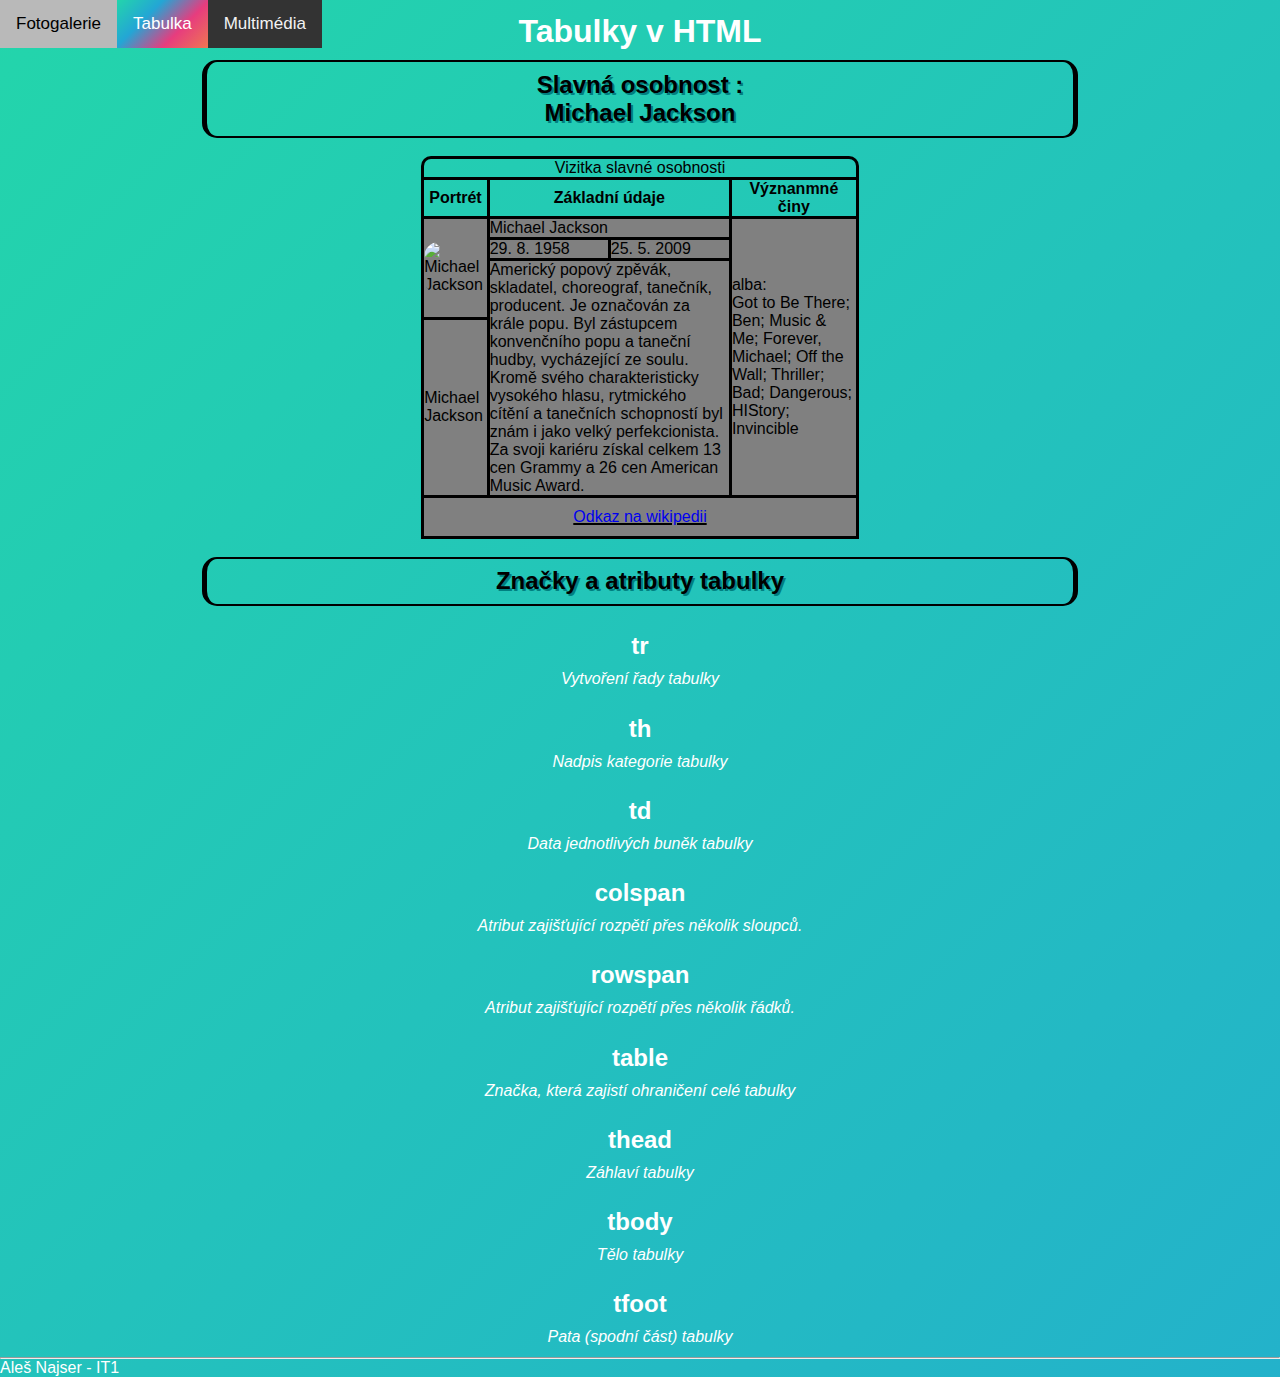
==== index.html @ a4da6480 "Added first pages with css" ====
<!DOCTYPE html>
<html lang="cs">

<head>
    <meta charset="UTF-8">
    <meta name="viewport" content="width=device-width, initial-scale=1">
    <link rel="icon" href="img/tulen-upraveny.png" type="image/png" sizes="50x50">
    <link href="css/styles.css" rel="stylesheet">
    <link href="css/table.css" rel="stylesheet">
    <link href="css/multimedia.css" rel="stylesheet">
    <link rel="stylesheet" href="https://cdnjs.cloudflare.com/ajax/libs/font-awesome/4.7.0/css/font-awesome.css"
        integrity="sha512-5A8nwdMOWrSz20fDsjczgUidUBR8liPYU+WymTZP1lmY9G6Oc7HlZv156XqnsgNUzTyMefFTcsFH/tnJE/+xBg=="
        crossorigin="anonymous" />
    <link rel="stylesheet" href="https://cdnjs.cloudflare.com/ajax/libs/animate.css/4.1.1/animate.min.css" />

    <title>Tabulka v HTML</title>
</head>



<body>
    <!--Horní navigační lišta-->
    <div class="topnav">
        <a href="./galerie/index.html">Fotogalerie</a>
        <a class="active" href="#">Tabulka</a>
        <a href="./multimedia.html">Multimédia</a>
    </div>
    <section>
    <header>
        <h1>
            Tabulky v HTML </i>

        </h1>
    </header>

    <main>
        <h2>Slavná osobnost :<br> Michael Jackson</h2>
        <br>
        <table class="ceneter">
            <caption>Vizitka slavné osobnosti</caption>
            <thead>
                <tr>
                    <th>Portrét</th>
                    <th colspan="2">Základní údaje</th>
                    <th>Význanmné činy</th>
                </tr>
            </thead>
            <tbody>
                <tr>

                    <td class="prvni" rowspan="3"><img src="img/michael.jpg" alt="Michael Jackson" width="250px"></td>
                    <td class="druhy" colspan="2">Michael Jackson</td>
                    <td class="treti" rowspan="4">
                        alba:<br>
                        Got to Be There; Ben; Music & Me; Forever, Michael; Off the Wall; Thriller; Bad; Dangerous;
                        HIStory; Invincible
                    </td>
                </tr>
                <tr>
                    <td class="druhy">29. 8. 1958</td>
                    <td class="druhy">25. 5. 2009</td>
                </tr>
                <tr>
                    <td rowspan="2" colspan="2" class="druhy">Americký popový zpěvák, skladatel, choreograf, tanečník,
                        producent. Je označován za krále popu. Byl zástupcem konvenčního popu a taneční hudby,
                        vycházející ze soulu. Kromě svého charakteristicky vysokého hlasu, rytmického cítění a tanečních
                        schopností byl znám i jako velký perfekcionista. Za svoji kariéru získal celkem 13 cen Grammy a
                        26 cen American Music Award.</td>
                </tr>
                <tr>
                    <td class="prvni">Michael Jackson</td>
                </tr>
            </tbody>
            <tfoot>
                <tr>
                    <td colspan="4" class="ctvrty"><a href="https://cs.wikipedia.org/wiki/Michael_Jackson"
                            target="_blank">Odkaz na wikipedii</a></td>
                </tr>
            </tfoot>
        </table>
        <br>
        <h2>Značky a atributy tabulky</h2>
        <dl>
            <dt>tr</dt>
            <dd>Vytvoření řady tabulky</dd>
            <dt>th</dt>
            <dd>Nadpis kategorie tabulky</dd>
            <dt>td</dt>
            <dd>Data jednotlivých buněk tabulky</dd>
            <dt>colspan</dt>
            <dd>Atribut zajišťující rozpětí přes několik sloupců.</dd>
            <dt>rowspan</dt>
            <dd>Atribut zajišťující rozpětí přes několik řádků.</dd>
            <dt>table</dt>
            <dd>Značka, která zajistí ohraničení celé tabulky</dd>
            <dt>thead</dt>
            <dd>Záhlaví tabulky</dd>
            <dt>tbody</dt>
            <dd>Tělo tabulky</dd>
            <dt>tfoot</dt>
            <dd>Pata (spodní část) tabulky</dd>

        </dl>
    </main>
    <footer>
        <hr> 
        <p>Aleš Najser - IT1</p>
    </footer>
</section>
</body>

</html>
---- css/styles.css ----
*{
	margin: 0;
	padding: 0;
	box-sizing: border-box;
}
section{
	width: 100%;
	
	color: #fff;
	background: linear-gradient(-45deg, #EE7752, #E73C7E, #23A6D5, #23D5AB);
	background-size: 400% 400%;
	position: relative;
	animation: change 10s ease-in-out infinite;
}

@keyframes change {
	0%{
		background-position: 0 50%;
	}

   50%{
background-position: 100% 50%;
}

    100%{
	background-position: 0 50%;
}

}


body {
    font-family: Arial, Helvetica, sans-serif;
}

h1 {
padding-top: 1%;
    text-align: center;
 
}
.mode {

    border: black solid 5px;
    margin-left: 90%;
    margin-bottom: 1%;
    padding: 0.6%;
    background-color: black;
    border-radius: 20%;
    position: fixed;
    bottom: 0;
    margin-right: 1%;
    
}

button {
    background-image: linear-gradient(to bottom, white, grey);
    border: grey solid 2px;
    border-radius: 5px;
    
}

button:hover {
    transform: scale(1.1);
    cursor: pointer;
    transition: 50ms;
}

button:active {
    transform: scaleY(0.9);
}



img {
    border: teal 4px solid;
    border-radius: 15px;
    transition: 2s;
    z-index: 2;
    
}

figure {
    text-align: center;
}

img:hover {
    transition: 1s;
    opacity: 1;
    transform: scale(1.5);
    border: rgb(235, 38, 38) 4px solid ;
    
}

body {
    background-color: whitesmoke;
    scroll-behavior: smooth;
}


main {
    width: 70%;
    margin: auto;    
    padding: 0.5%;
    border-radius: 30px;
    border: 4px solid transparent;

    background-origin: border-box;
     
}

h2 {
    text-align: center;
    border-radius: 15px;
    border: black solid;
    border-width: 2px 5px;
    padding: 1%;
    color: black;
    text-shadow: teal 2px 2px;
}

/* Add a black background color to the top navigation */
.topnav {
    background-color: #333;
    overflow: hidden;
    position: fixed;
    z-index: 1;
	color: #fff;


  }
  
  /* Style the links inside the navigation bar */
  .topnav a {
    float: left;
    color: #f2f2f2;
    text-align: center;
    padding: 14px 16px;
    text-decoration: none;
    font-size: 17px;
  }
  
  /* Change the color of links on hover */
  .topnav a:hover {
    background-color: rgb(185, 185, 185);
    color: black;
  }
  
  /* Add a color to the active/current link */
  .topnav a.active {
    background-image: linear-gradient(-45deg, #EE7752, #E73C7E, #23A6D5, #23D5AB);
    color: white;
  }
---- css/table.css ----
table {
    width: 50%;
    
}

img {
    border: none;
    height: 6cm;
}

img:hover {
    transform:scale(1.5);
    transition-duration: 5s;
    text-decoration: none;
    border: none;
}

table.ceneter {
    margin-left: auto;
    margin-right: auto;
}

table, th, td {
    border-collapse: collapse;
    border: solid 3px black;
    color: black !important;
    text-align: left;
}


[rowspan], tfoot {
    background-color: gray;
}

dl {
    text-align: center;
}

dt {
    font-weight: 800;
    font-size: 1.5em;
    padding-top: 3%;
}

dd {
    font-style: oblique;
    margin-top: 10px;
    margin-left: 0;
}

th {
    background-color: linear-gradient(-45deg, #EE7752, #E73C7E, #23A6D5, #23D5AB);
    text-align: center;
}

.prvni {
    background-color: gray;
} 

.druhy {
    background-color: gray;
}

.treti {
    background-color: gray;
}

.ctvrty {
    background-color: gray;
    text-align: center;
    padding: 10px 0px;
    text-decoration: none;
}

.ctvrty a:visited {
    color: black;
    text-transform: none;
}

.ctvrty a {
    text-decoration: underline solid black 2px;
    text-transform: none;
}


caption {
  
    border-top: solid black 3px;
    border-left: solid black 3px;
    border-right: solid black 3px;
    border-radius: 10px 10px 0px 0px ;
}
---- css/multimedia.css ----
.anim {
    position: absolute;
    animation: mymove 10s;
    animation-timing-function: steps(1,1);
    z-index: 0 !important;
    animation-fill-mode: backwards;
}

@keyframes mymove {
    from {left: -20%;}
    to {left: 150%;}
}

.tajemstvi {
    opacity: 0;
    transition: 3s;
    overflow: hidden;
    border: none !important;
}

.tajemstvi:hover {
    opacity: 0.8;
    transition: 25s;
    border: none;
    
}

figcaption {
    font-size: 17px;
    
}
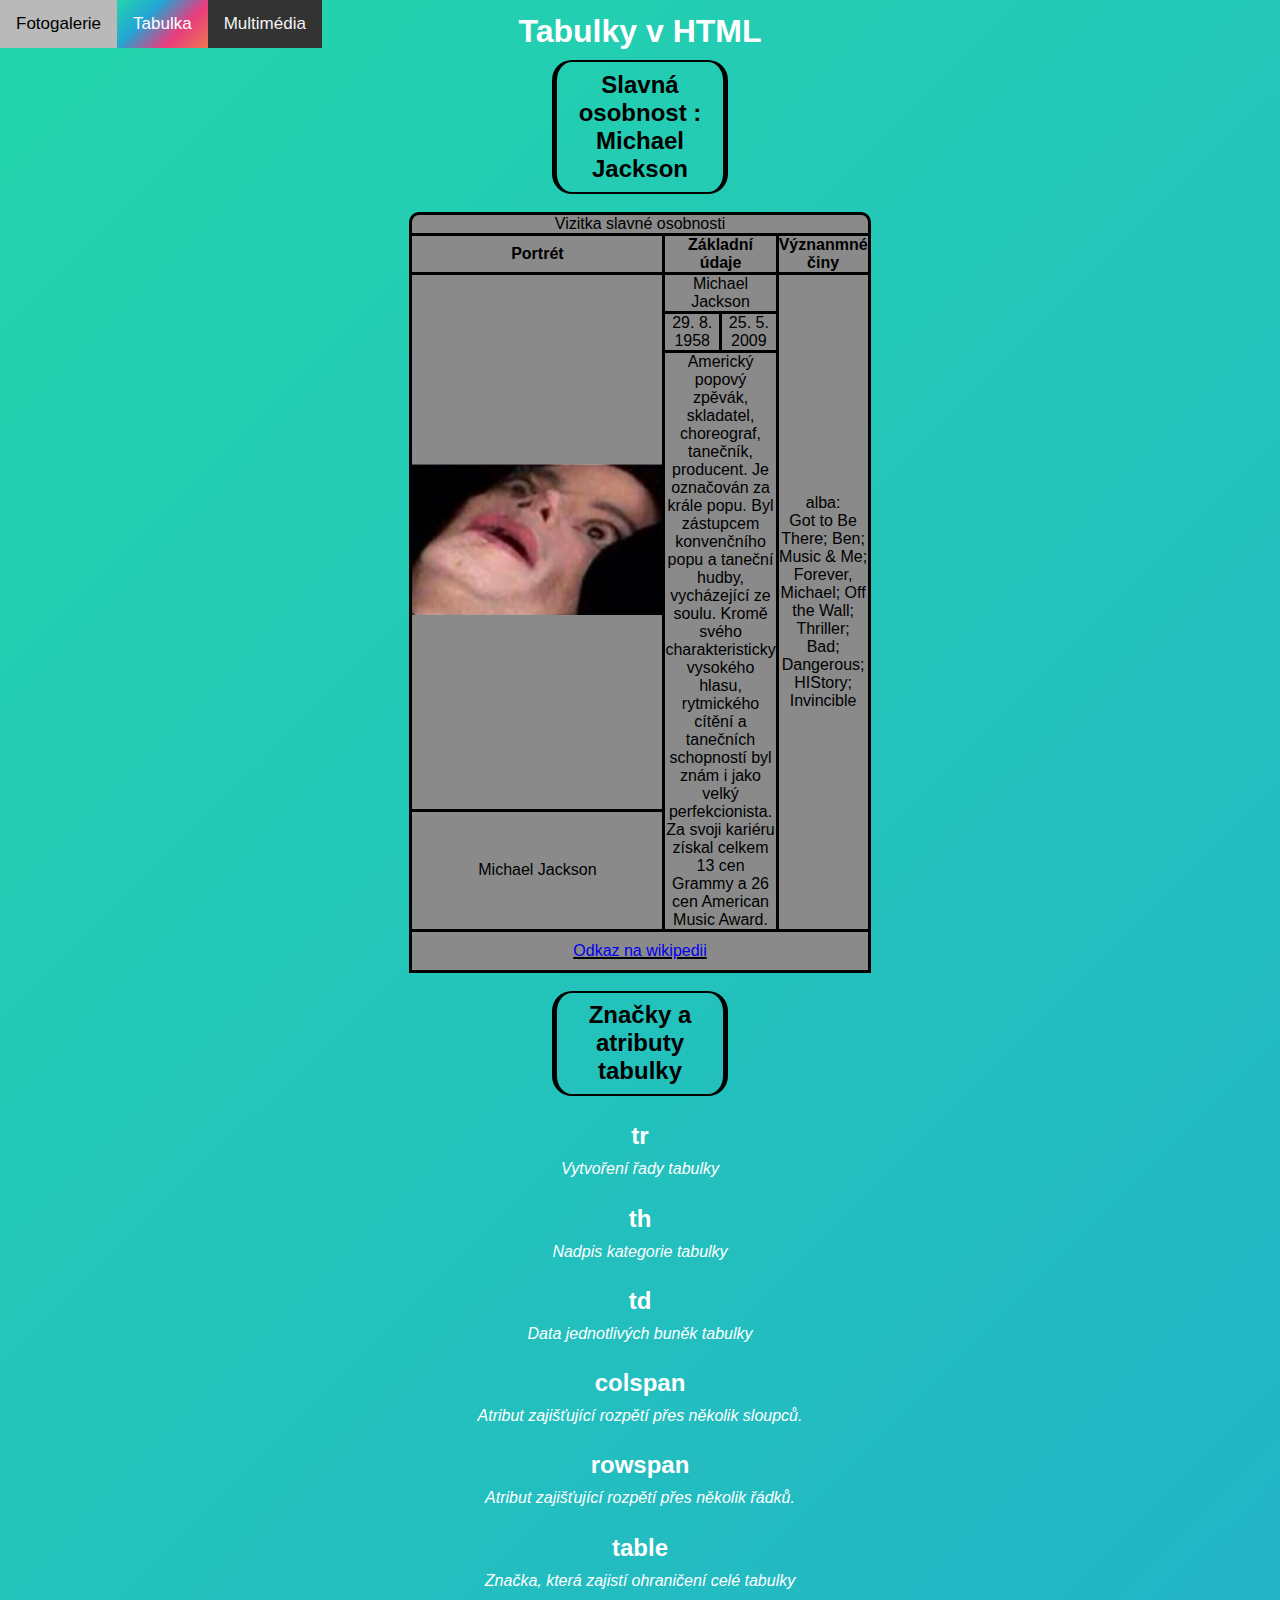
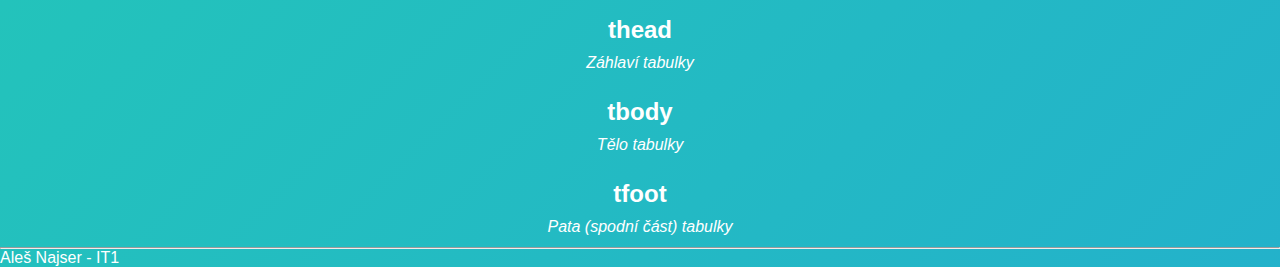
==== commit 9fb96598: "Small update to CSS and HTMLs" ====
--- a/index.html
+++ b/index.html
@@ -8,10 +8,6 @@
     <link href="css/styles.css" rel="stylesheet">
     <link href="css/table.css" rel="stylesheet">
     <link href="css/multimedia.css" rel="stylesheet">
-    <link rel="stylesheet" href="https://cdnjs.cloudflare.com/ajax/libs/font-awesome/4.7.0/css/font-awesome.css"
-        integrity="sha512-5A8nwdMOWrSz20fDsjczgUidUBR8liPYU+WymTZP1lmY9G6Oc7HlZv156XqnsgNUzTyMefFTcsFH/tnJE/+xBg=="
-        crossorigin="anonymous" />
-    <link rel="stylesheet" href="https://cdnjs.cloudflare.com/ajax/libs/animate.css/4.1.1/animate.min.css" />
 
     <title>Tabulka v HTML</title>
 </head>
--- a/css/styles.css
+++ b/css/styles.css
@@ -71,13 +71,7 @@
 
 
 
-img {
-    border: teal 4px solid;
-    border-radius: 15px;
-    transition: 2s;
-    z-index: 2;
-    
-}
+
 
 figure {
     text-align: center;
@@ -110,12 +104,13 @@
 
 h2 {
     text-align: center;
-    border-radius: 15px;
+    border-radius: 20px;
     border: black solid;
     border-width: 2px 5px;
     padding: 1%;
     color: black;
-    text-shadow: teal 2px 2px;
+    margin-left: 40%;
+    margin-right: 40%;
 }
 
 /* Add a black background color to the top navigation */
--- a/css/table.css
+++ b/css/table.css
@@ -1,12 +1,12 @@
 
 table {
     width: 50%;
-    
+    background-color: #8a8a8a;
 }
 
 img {
     border: none;
-    height: 6cm;
+    height: 4cm;
 }
 
 img:hover {
@@ -25,12 +25,13 @@
     border-collapse: collapse;
     border: solid 3px black;
     color: black !important;
-    text-align: left;
+    text-align: center;
+    background-color: #8a8a8a;
 }
 
 
 [rowspan], tfoot {
-    background-color: gray;
+    background-color: #8a8a8a;
 }
 
 dl {
@@ -55,19 +56,21 @@
 }
 
 .prvni {
-    background-color: gray;
+    background-color: #8a8a8a;
+   
 } 
 
 .druhy {
-    background-color: gray;
+    background-color: #8a8a8a;
+    text-align: center;
 }
 
 .treti {
-    background-color: gray;
+    background-color: #8a8a8a;
 }
 
 .ctvrty {
-    background-color: gray;
+    background-color: #8a8a8a;
     text-align: center;
     padding: 10px 0px;
     text-decoration: none;
@@ -90,4 +93,5 @@
     border-left: solid black 3px;
     border-right: solid black 3px;
     border-radius: 10px 10px 0px 0px ;
+    background-color: #8a8a8a;
 }
--- a/css/multimedia.css
+++ b/css/multimedia.css
@@ -1,31 +1,30 @@
-.anim {
-    position: absolute;
-    animation: mymove 10s;
-    animation-timing-function: steps(1,1);
-    z-index: 0 !important;
-    animation-fill-mode: backwards;
-}
-
-@keyframes mymove {
-    from {left: -20%;}
-    to {left: 150%;}
-}
-
-.tajemstvi {
-    opacity: 0;
-    transition: 3s;
-    overflow: hidden;
-    border: none !important;
-}
-
-.tajemstvi:hover {
-    opacity: 0.8;
-    transition: 25s;
-    border: none;
-    
-}
 
 figcaption {
     font-size: 17px;
     
+}
+
+.video-container {
+	position: relative;
+	padding-bottom: 56.25%;
+	padding-top: 30px;
+	height: 0;
+	overflow: hidden;
+}
+
+.video-container iframe,  
+.video-container object,  
+.video-container embed {
+	position: absolute;
+	top: 0;
+	left: 0;
+	width: 100%;
+	height: 100%;
+}
+.video-wrapper {
+	width: 640px;
+	float:none;
+	margin-left:auto;
+	margin-right:auto;
+	max-width: 100%;
 }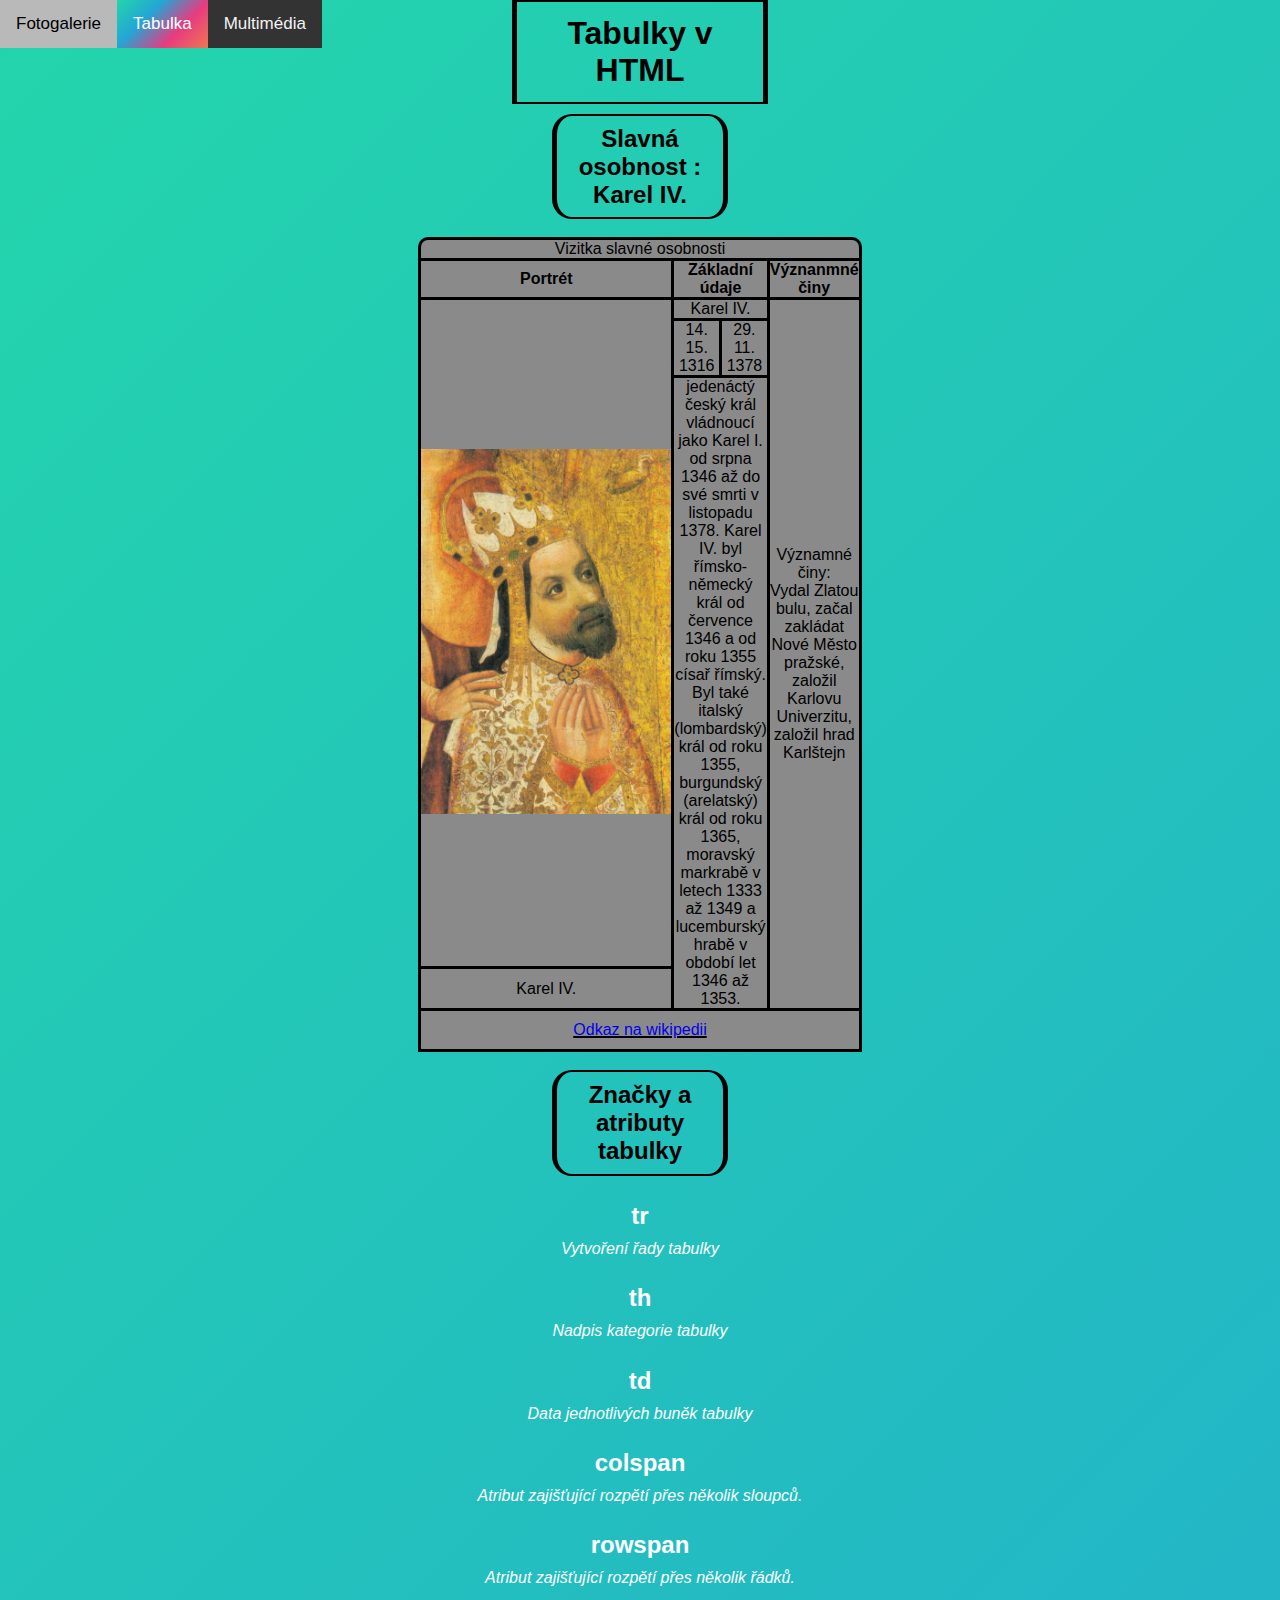
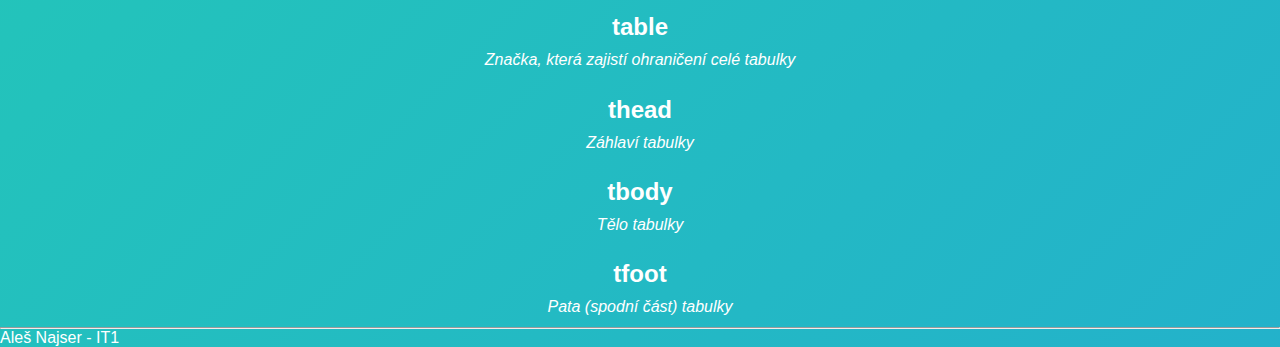
==== commit 312d31d8: "Added final touches" ====
--- a/index.html
+++ b/index.html
@@ -4,7 +4,7 @@
 <head>
     <meta charset="UTF-8">
     <meta name="viewport" content="width=device-width, initial-scale=1">
-    <link rel="icon" href="img/tulen-upraveny.png" type="image/png" sizes="50x50">
+    <link rel="icon" href="img/SSPU.png" type="image/png" sizes="50x50">
     <link href="css/styles.css" rel="stylesheet">
     <link href="css/table.css" rel="stylesheet">
     <link href="css/multimedia.css" rel="stylesheet">
@@ -22,87 +22,83 @@
         <a href="./multimedia.html">Multimédia</a>
     </div>
     <section>
-    <header>
-        <h1>
-            Tabulky v HTML </i>
+        <header>
+            <h1>Tabulky v HTML</h1>
+        </header>
 
-        </h1>
-    </header>
+        <main>
+            <h2>Slavná osobnost :<br> Karel IV.</h2>
+            <br>
+            <table class="ceneter">
+                <caption>Vizitka slavné osobnosti</caption>
+                <thead>
+                    <tr>
+                        <th>Portrét</th>
+                        <th colspan="2">Základní údaje</th>
+                        <th>Význanmné činy</th>
+                    </tr>
+                </thead>
+                <tbody>
+                    <tr>
 
-    <main>
-        <h2>Slavná osobnost :<br> Michael Jackson</h2>
-        <br>
-        <table class="ceneter">
-            <caption>Vizitka slavné osobnosti</caption>
-            <thead>
-                <tr>
-                    <th>Portrét</th>
-                    <th colspan="2">Základní údaje</th>
-                    <th>Význanmné činy</th>
-                </tr>
-            </thead>
-            <tbody>
-                <tr>
+                        <td class="prvni" rowspan="3"><img src="img/karelIV.jpg" alt="Karel IV." width="250px"></td>
+                        <td class="druhy" colspan="2">Karel IV.</td>
+                        <td class="treti" rowspan="4">
+                            Významné činy:<br>
+                            Vydal Zlatou bulu, začal zakládat Nové Město pražské, založil Karlovu Univerzitu, založil hrad Karlštejn
+                        </td>
+                    </tr>
+                    <tr>
+                        <td class="druhy">14. 15. 1316</td>
+                        <td class="druhy">29. 11. 1378</td>
+                    </tr>
+                    <tr>
+                        <td rowspan="2" colspan="2" class="druhy">jedenáctý český král vládnoucí jako Karel I. od srpna
+                            1346 až do své smrti v listopadu 1378. Karel IV. byl římsko-německý král od července 1346 a
+                            od roku 1355 císař římský. Byl také italský (lombardský) král od roku 1355, burgundský
+                            (arelatský) král od roku 1365, moravský markrabě v letech 1333 až 1349 a lucemburský hrabě v
+                            období let 1346 až 1353.</td>
+                    </tr>
+                    <tr>
+                        <td class="prvni">Karel IV.</td>
+                    </tr>
+                </tbody>
+                <tfoot>
+                    <tr>
+                        <td colspan="4" class="ctvrty"><a href="https://cs.wikipedia.org/wiki/Karel_IV."
+                                target="_blank">Odkaz na wikipedii</a></td>
+                    </tr>
+                </tfoot>
+            </table>
+            <br>
+            <h2>Značky a atributy tabulky</h2>
+            <dl>
+                <dt>tr</dt>
+                <dd>Vytvoření řady tabulky</dd>
+                <dt>th</dt>
+                <dd>Nadpis kategorie tabulky</dd>
+                <dt>td</dt>
+                <dd>Data jednotlivých buněk tabulky</dd>
+                <dt>colspan</dt>
+                <dd>Atribut zajišťující rozpětí přes několik sloupců.</dd>
+                <dt>rowspan</dt>
+                <dd>Atribut zajišťující rozpětí přes několik řádků.</dd>
+                <dt>table</dt>
+                <dd>Značka, která zajistí ohraničení celé tabulky</dd>
+                <dt>thead</dt>
+                <dd>Záhlaví tabulky</dd>
+                <dt>tbody</dt>
+                <dd>Tělo tabulky</dd>
+                <dt>tfoot</dt>
+                <dd>Pata (spodní část) tabulky</dd>
 
-                    <td class="prvni" rowspan="3"><img src="img/michael.jpg" alt="Michael Jackson" width="250px"></td>
-                    <td class="druhy" colspan="2">Michael Jackson</td>
-                    <td class="treti" rowspan="4">
-                        alba:<br>
-                        Got to Be There; Ben; Music & Me; Forever, Michael; Off the Wall; Thriller; Bad; Dangerous;
-                        HIStory; Invincible
-                    </td>
-                </tr>
-                <tr>
-                    <td class="druhy">29. 8. 1958</td>
-                    <td class="druhy">25. 5. 2009</td>
-                </tr>
-                <tr>
-                    <td rowspan="2" colspan="2" class="druhy">Americký popový zpěvák, skladatel, choreograf, tanečník,
-                        producent. Je označován za krále popu. Byl zástupcem konvenčního popu a taneční hudby,
-                        vycházející ze soulu. Kromě svého charakteristicky vysokého hlasu, rytmického cítění a tanečních
-                        schopností byl znám i jako velký perfekcionista. Za svoji kariéru získal celkem 13 cen Grammy a
-                        26 cen American Music Award.</td>
-                </tr>
-                <tr>
-                    <td class="prvni">Michael Jackson</td>
-                </tr>
-            </tbody>
-            <tfoot>
-                <tr>
-                    <td colspan="4" class="ctvrty"><a href="https://cs.wikipedia.org/wiki/Michael_Jackson"
-                            target="_blank">Odkaz na wikipedii</a></td>
-                </tr>
-            </tfoot>
-        </table>
-        <br>
-        <h2>Značky a atributy tabulky</h2>
-        <dl>
-            <dt>tr</dt>
-            <dd>Vytvoření řady tabulky</dd>
-            <dt>th</dt>
-            <dd>Nadpis kategorie tabulky</dd>
-            <dt>td</dt>
-            <dd>Data jednotlivých buněk tabulky</dd>
-            <dt>colspan</dt>
-            <dd>Atribut zajišťující rozpětí přes několik sloupců.</dd>
-            <dt>rowspan</dt>
-            <dd>Atribut zajišťující rozpětí přes několik řádků.</dd>
-            <dt>table</dt>
-            <dd>Značka, která zajistí ohraničení celé tabulky</dd>
-            <dt>thead</dt>
-            <dd>Záhlaví tabulky</dd>
-            <dt>tbody</dt>
-            <dd>Tělo tabulky</dd>
-            <dt>tfoot</dt>
-            <dd>Pata (spodní část) tabulky</dd>
-
-        </dl>
-    </main>
-    <footer>
-        <hr> 
-        <p>Aleš Najser - IT1</p>
-    </footer>
-</section>
+            </dl>
+        </main>
+        <footer>
+            <hr>
+            <p>Aleš Najser - IT1</p>
+        </footer>
+    </section>
 </body>
 
 </html>--- a/css/styles.css
+++ b/css/styles.css
@@ -34,9 +34,14 @@
 }
 
 h1 {
-padding-top: 1%;
     text-align: center;
- 
+    border-radius: 0px;
+    border: black solid;
+    border-width: 2px 5px;
+    padding: 1%;
+    color: black;
+    margin-left: 40%;
+    margin-right: 40%;
 }
 .mode {
 
@@ -77,13 +82,7 @@
     text-align: center;
 }
 
-img:hover {
-    transition: 1s;
-    opacity: 1;
-    transform: scale(1.5);
-    border: rgb(235, 38, 38) 4px solid ;
-    
-}
+
 
 body {
     background-color: whitesmoke;
@@ -120,8 +119,6 @@
     position: fixed;
     z-index: 1;
 	color: #fff;
-
-
   }
   
   /* Style the links inside the navigation bar */
@@ -140,11 +137,35 @@
     color: black;
   }
   
-  /* Add a color to the active/current link */
+  
   .topnav a.active {
     background-image: linear-gradient(-45deg, #EE7752, #E73C7E, #23A6D5, #23D5AB);
     color: white;
   }
 
+.italien,video {
+    display: block;
+    margin-left: auto;
+    margin-right: auto;
+    margin-top: 2%;
+    margin-bottom: 2%;
+    width: 50%;
+    height: auto;
+    border: 3px solid #8a8a8a;
+}  
 
+audio {
+    display:block;
+    margin-left: auto;
+    margin-right: auto;
+    margin-top: 2%;
+}
 
+iframe {
+    display: block;
+    margin-left: auto;
+    margin-right: auto;
+    margin-top: 2%;
+    margin-bottom: 2%;
+    width: 50%;
+}
--- a/css/table.css
+++ b/css/table.css
@@ -6,7 +6,6 @@
 
 img {
     border: none;
-    height: 4cm;
 }
 
 img:hover {
@@ -95,3 +94,5 @@
     border-radius: 10px 10px 0px 0px ;
     background-color: #8a8a8a;
 }
+
+
